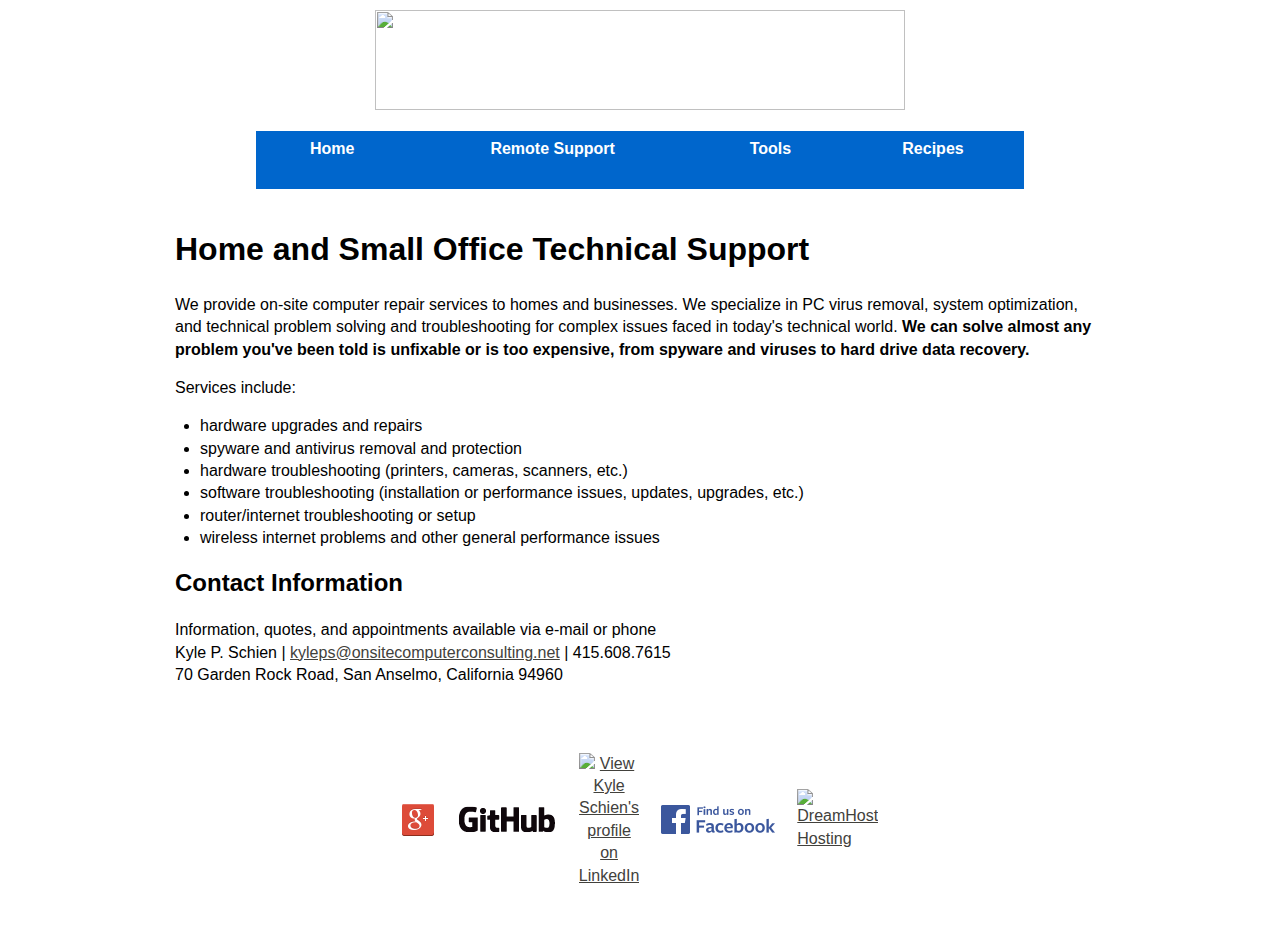
==== index.html @ f0ce34df "updated website" ====
<!DOCTYPE html PUBLIC "-//W3C//DTD XHTML 1.0 Transitional//EN" "http://www.w3.org/TR/xhtml1/DTD/xhtml1-transitional.dtd">
<html xmlns="http://www.w3.org/1999/xhtml">
<head>
<meta http-equiv="Content-Type" content="text/html; charset=utf-8" />
<!-- TemplateBeginEditable name="doctitle" -->
<title>on-site computer consulting | oscc.biz</title>
<!-- TemplateEndEditable -->
<!-- TemplateBeginEditable name="head" -->
<!-- TemplateEndEditable -->
<link href="style.css" rel="stylesheet" type="text/css" />
<style type="text/css">
body {
	background-color: #FFF;
}
</style>
</head>

<body>

<div class="container">
  <div class="content">
  <div class="header">
  <div align="center">
    <h1><img src="logo.jpg" width="530" height="100" align="middle" /></h1>
    <table width="80%" border="0" align="center" cellpadding="5" bgcolor="#0066cc" >
      <tr>
        <td bgcolor="#0066cc"><div align="center">
          <h4><strong>Home</strong></h4>
        </div></td>
        <td bgcolor="#0066cc"><div align="center">
          <h4><strong>Remote Support</strong></h4>
        </div></td>
        <td bgcolor="#0066cc"><div align="center">
          <h4><strong>Tools</strong></h4>
        </div></td>
        <td bgcolor="#0066cc"><div align="center">
          <h4><strong>Recipes</strong></h4>
        </div></td>
      </tr>
    </table>
    </div>
    </div>
    <p>&nbsp;</p>
    <h1>    Home and Small Office Technical Support</h1>
<p>We provide on-site computer repair services to homes and businesses.  We specialize in PC virus removal, system optimization, and technical problem solving and troubleshooting for complex issues faced in today's technical world.  <strong>We can solve almost any problem you've been told is unfixable or is too expensive, from spyware and viruses to hard drive data recovery.</strong></p>
	<p>Services include:
    <ul><li>hardware upgrades and repairs</li>
    <li>spyware and antivirus removal and protection</li>
    <li>hardware troubleshooting (printers, cameras, scanners, etc.)</li>
    <li>software troubleshooting (installation or performance issues, updates, upgrades, etc.)</li>
    <li>router/internet troubleshooting or setup</li>
    <li>wireless internet problems and other general performance issues</li></ul></p>
	<p></p>
    <h2>Contact Information</h2>
<p>Information, quotes, and appointments available via e-mail or phone<br/>Kyle P. Schien | <a href="mailto:kyleps@onsitecomputerconsulting.net">kyleps@onsitecomputerconsulting.net</a> | 415.608.7615<br/>
70 Garden Rock Road, San Anselmo, California  94960</p>
<p>&nbsp;</p>
<div align="center">
  <table width="374" border="0" cellpadding="10">
    <tr>
      <td><div align="center"><img src="googleplus_logo.png" width="32" height="32" alt="Google Plus" longdesc="http://plus.google.com/115142100571174499447" /></div></td>
      <td><div align="center"><img src="github_logo.png" width="101" height="33" alt="GitHub logo" longdesc="http://github.com/chopsuei3" /></div></td>
      <td><div align="center"><a href="http://www.linkedin.com/pub/kyle-schien/5/997/868"><img src="http://www.linkedin.com/img/webpromo/btn_viewmy_160x33.png" width="160" height="33" border="0" alt="View Kyle Schien's profile on LinkedIn" /></a></div></td>
      <td><div align="center"><img src="facebook_logo.png" width="114" height="29" alt="Facebook logo" longdesc="http://www.facebook.com/chopsuei3" /></div></td>
      <td><a href="http://www.dreamhost.com/r.cgi?658910"><img src="dreamhost.gif" width="125" height"31" alt="DreamHost Hosting" /></a></td>
      </tr>
  </table>
</div>
<p align="center">&nbsp;</p>

<!-- end .content --></div>
  <!-- end .container --></div>
</body>
</html>
---- style.css ----
@charset "utf-8";
body {
	font: 100%/1.4 Verdana, Arial, Helvetica, sans-serif;
	background: #42413C;
	margin: 0;
	padding: 0;
	color: #000;
}

/* ~~ Element/tag selectors ~~ */
ul, ol, dl { /* Due to variations between browsers, it's best practices to zero padding and margin on lists. For consistency, you can either specify the amounts you want here, or on the list items (LI, DT, DD) they contain. Remember that what you do here will cascade to the .nav list unless you write a more specific selector. */
	padding: 20;
	margin: 0;
}
h1, h2, h3, h4, h5, h6, p {
	margin-top: 0;	 /* removing the top margin gets around an issue where margins can escape from their containing div. The remaining bottom margin will hold it away from any elements that follow. */
	padding-right: 15px;
	padding-left: 15px; /* adding the padding to the sides of the elements within the divs, instead of the divs themselves, gets rid of any box model math. A nested div with side padding can also be used as an alternate method. */
}
a img { /* this selector removes the default blue border displayed in some browsers around an image when it is surrounded by a link */
	border: none;
}
/* ~~ Styling for your site's links must remain in this order - including the group of selectors that create the hover effect. ~~ */
a:link {
	color: #42413C;
	text-decoration: underline; /* unless you style your links to look extremely unique, it's best to provide underlines for quick visual identification */
}
a:visited {
	color: #6E6C64;
	text-decoration: underline;
}
a:hover, a:active, a:focus { /* this group of selectors will give a keyboard navigator the same hover experience as the person using a mouse. */
	text-decoration: none;
}

/* ~~ this fixed width container surrounds all other elements ~~ */
.container {
	width: 960px;
	background: #FFF;
	margin: 0 auto; /* the auto value on the sides, coupled with the width, centers the layout */
}

/* ~~ This is the layout information. ~~ 

1) Padding is only placed on the top and/or bottom of the div. The elements within this div have padding on their sides. This saves you from any "box model math". Keep in mind, if you add any side padding or border to the div itself, it will be added to the width you define to create the *total* width. You may also choose to remove the padding on the element in the div and place a second div within it with no width and the padding necessary for your design.

*/
.content {
	padding: 10px 0;
}

/* ~~ miscellaneous float/clear classes ~~ */
.fltrt {  /* this class can be used to float an element right in your page. The floated element must precede the element it should be next to on the page. */
	float: right;
	margin-left: 8px;
}
.fltlft { /* this class can be used to float an element left in your page. The floated element must precede the element it should be next to on the page. */
	float: left;
	margin-right: 8px;
}
.clearfloat { /* this class can be placed on a <br /> or empty div as the final element following the last floated div (within the #container) if the overflow:hidden on the .container is removed */
	clear:both;
	height:0;
	font-size: 1px;
	line-height: 0px;
}

.header {
	color:#FFFFFF;
}
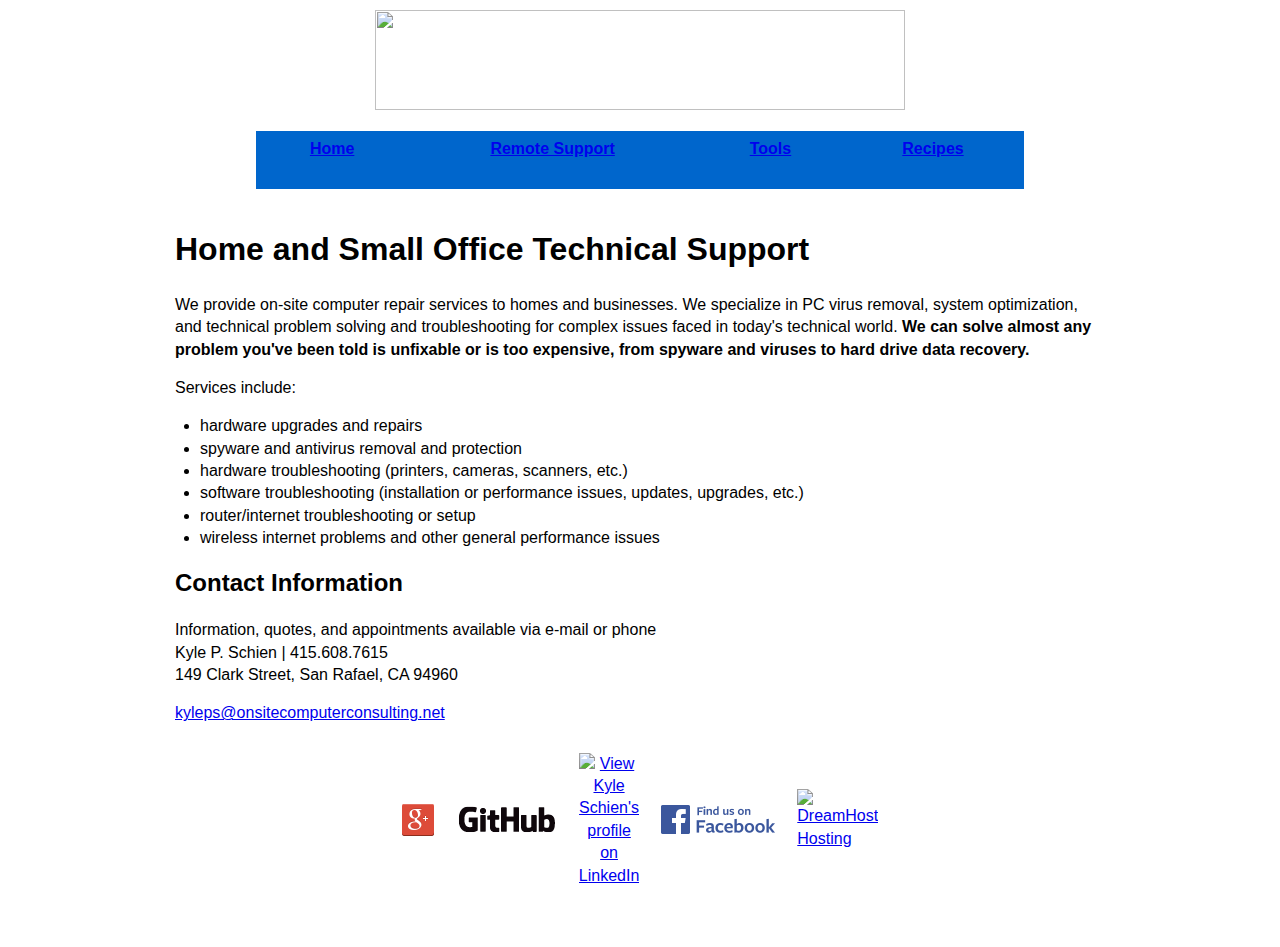
==== commit d3f1760a: "updated page, needs css header e-mail fix" ====
--- a/index.html
+++ b/index.html
@@ -1,5 +1,39 @@
 <!DOCTYPE html PUBLIC "-//W3C//DTD XHTML 1.0 Transitional//EN" "http://www.w3.org/TR/xhtml1/DTD/xhtml1-transitional.dtd">
 <html xmlns="http://www.w3.org/1999/xhtml">
+
+<?
+
+
+// Replace the variable values below
+// with your specific database information.
+$host = "finder.onsitecomputerconsulting.net";
+$user = "chopsuei3";
+$pass = "jTRV9k";
+$db   = "finder_oscc";
+
+// This part sets up the connection to the 
+// database (so you don't need to reopen the connection
+// again on the same page).
+$ms = mysql_pconnect($host, $user, $pass);
+if ( !$ms )
+        {
+        echo "error connecting to database.\n";
+        }
+
+// Then you need to make sure the database you want
+// is selected.
+mysql_select_db($db);
+
+$userip = getenv(REMOTE_ADDR);
+
+echo $userip;
+
+$visitor_insert = "INSERT INTO visitors (visitor_ip) values ('INET_ATON('$userip')')";
+
+$run = mysql_query($visitor_insert);
+
+?>
+
 <head>
 <meta http-equiv="Content-Type" content="text/html; charset=utf-8" />
 <!-- TemplateBeginEditable name="doctitle" -->
@@ -24,24 +58,24 @@
     <h1><img src="logo.jpg" width="530" height="100" align="middle" /></h1>
     <table width="80%" border="0" align="center" cellpadding="5" bgcolor="#0066cc" >
       <tr>
-        <td bgcolor="#0066cc"><div align="center">
-          <h4><strong>Home</strong></h4>
+        <td valign="middle" bgcolor="#0066cc"><div align="center">
+          <h4><a href="index.html"><strong>Home</strong></a></h4>
         </div></td>
-        <td bgcolor="#0066cc"><div align="center">
-          <h4><strong>Remote Support</strong></h4>
+        <td valign="middle" bgcolor="#0066cc"><div align="center">
+          <h4><a href="index.html"><strong>Remote Support</strong></a></h4>
         </div></td>
-        <td bgcolor="#0066cc"><div align="center">
-          <h4><strong>Tools</strong></h4>
+        <td valign="middle" bgcolor="#0066cc"><div align="center">
+          <h4><a href="index.html"><strong>Tools</strong></a></h4>
         </div></td>
-        <td bgcolor="#0066cc"><div align="center">
-          <h4><strong>Recipes</strong></h4>
+        <td valign="middle" bgcolor="#0066cc"><div align="center">
+          <h4><a href="recipes.html"><strong>Recipes</strong></a></h4>
         </div></td>
       </tr>
     </table>
     </div>
     </div>
     <p>&nbsp;</p>
-    <h1>    Home and Small Office Technical Support</h1>
+    <h1>Home and Small Office Technical Support</h1>
 <p>We provide on-site computer repair services to homes and businesses.  We specialize in PC virus removal, system optimization, and technical problem solving and troubleshooting for complex issues faced in today's technical world.  <strong>We can solve almost any problem you've been told is unfixable or is too expensive, from spyware and viruses to hard drive data recovery.</strong></p>
 	<p>Services include:
     <ul><li>hardware upgrades and repairs</li>
@@ -52,16 +86,17 @@
     <li>wireless internet problems and other general performance issues</li></ul></p>
 	<p></p>
     <h2>Contact Information</h2>
-<p>Information, quotes, and appointments available via e-mail or phone<br/>Kyle P. Schien | <a href="mailto:kyleps@onsitecomputerconsulting.net">kyleps@onsitecomputerconsulting.net</a> | 415.608.7615<br/>
-70 Garden Rock Road, San Anselmo, California  94960</p>
-<p>&nbsp;</p>
+<p>Information, quotes, and appointments available via e-mail or phone<br/>Kyle P. Schien | 415.608.7615<br/> 
+149 Clark Street, San Rafael, CA  94960
+</p>
+<p><a href="mailto:kyleps@onsitecomputerconsulting.net">kyleps@onsitecomputerconsulting.net</a></p>
 <div align="center">
   <table width="374" border="0" cellpadding="10">
     <tr>
-      <td><div align="center"><img src="googleplus_logo.png" width="32" height="32" alt="Google Plus" longdesc="http://plus.google.com/115142100571174499447" /></div></td>
-      <td><div align="center"><img src="github_logo.png" width="101" height="33" alt="GitHub logo" longdesc="http://github.com/chopsuei3" /></div></td>
+      <td><div align="center"><a href="http://plus.google.com/115142100571174499447"><img src="googleplus_logo.png" width="32" height="32" alt="Google Plus" /></a></div></td>
+      <td><a href="http://github.com/chopsuei3"><div align="center"><img src="github_logo.png" width="101" height="33" alt="GitHub logo" /></div></td>
       <td><div align="center"><a href="http://www.linkedin.com/pub/kyle-schien/5/997/868"><img src="http://www.linkedin.com/img/webpromo/btn_viewmy_160x33.png" width="160" height="33" border="0" alt="View Kyle Schien's profile on LinkedIn" /></a></div></td>
-      <td><div align="center"><img src="facebook_logo.png" width="114" height="29" alt="Facebook logo" longdesc="http://www.facebook.com/chopsuei3" /></div></td>
+      <td><div align="center"><a href="http://www.facebook.com/chopsuei3"><img src="facebook_logo.png" width="114" height="29" alt="Facebook logo" /></a></div></td>
       <td><a href="http://www.dreamhost.com/r.cgi?658910"><img src="dreamhost.gif" width="125" height"31" alt="DreamHost Hosting" /></a></td>
       </tr>
   </table>
--- a/style.css
+++ b/style.css
@@ -22,15 +22,23 @@
 }
 /* ~~ Styling for your site's links must remain in this order - including the group of selectors that create the hover effect. ~~ */
 a:link {
-	color: #42413C;
+	/*color: #42413C;
 	text-decoration: underline; /* unless you style your links to look extremely unique, it's best to provide underlines for quick visual identification */
+	display: block; 
+	width: 100%
 }
 a:visited {
-	color: #6E6C64;
+/*	color: #6E6C64;
 	text-decoration: underline;
+*/
+display: block; 
+width: 100%
 }
 a:hover, a:active, a:focus { /* this group of selectors will give a keyboard navigator the same hover experience as the person using a mouse. */
-	text-decoration: none;
+/*	text-decoration: none;
+*/
+display: block; 
+width: 100%
 }
 
 /* ~~ this fixed width container surrounds all other elements ~~ */
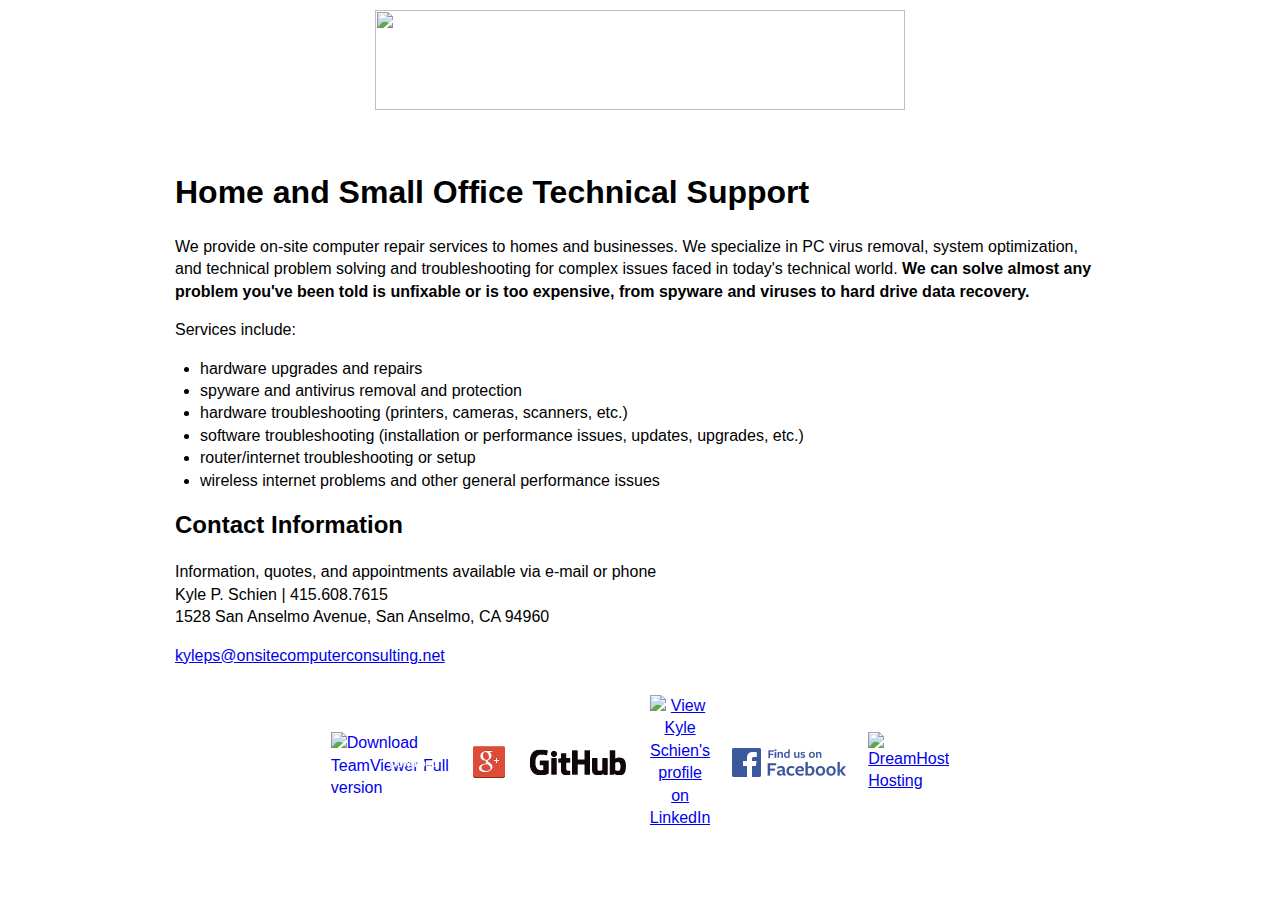
==== commit 3afcbddd: "updated web site, removed header, changed address" ====
--- a/index.html
+++ b/index.html
@@ -55,8 +55,10 @@
   <div class="content">
   <div class="header">
   <div align="center">
-    <h1><img src="logo.jpg" width="530" height="100" align="middle" /></h1>
-    <table width="80%" border="0" align="center" cellpadding="5" bgcolor="#0066cc" >
+
+  <h1><img src="logo.jpg" width="530" height="100" align="middle" /></h1>
+<!--
+  <table width="80%" border="0" align="center" cellpadding="5" bgcolor="#0066cc" >
       <tr>
         <td valign="middle" bgcolor="#0066cc"><div align="center">
           <h4><a href="index.html"><strong>Home</strong></a></h4>
@@ -71,7 +73,7 @@
           <h4><a href="recipes.html"><strong>Recipes</strong></a></h4>
         </div></td>
       </tr>
-    </table>
+    </table>-->
     </div>
     </div>
     <p>&nbsp;</p>
@@ -87,12 +89,21 @@
 	<p></p>
     <h2>Contact Information</h2>
 <p>Information, quotes, and appointments available via e-mail or phone<br/>Kyle P. Schien | 415.608.7615<br/> 
-149 Clark Street, San Rafael, CA  94960
+1528 San Anselmo Avenue, San Anselmo, CA  94960
 </p>
 <p><a href="mailto:kyleps@onsitecomputerconsulting.net">kyleps@onsitecomputerconsulting.net</a></p>
 <div align="center">
   <table width="374" border="0" cellpadding="10">
     <tr>
+	  <td><!-- TeamViewer Logo (generated at http://www.teamviewer.com) -->
+<div style="position:relative; width:120px; height:60px;">
+  <a href="http://www.teamviewer.com/link/?url=842558&id=162089282" style="text-decoration:none;">
+    <img src="http://www.teamviewer.com/link/?url=979936&id=162089282" alt="Download TeamViewer Full version" title="Download TeamViewer Full version" border="0" width="120" height="60" />
+    <span style="position:absolute; top:25.5px; left:50px; display:block; cursor:pointer; color:White; font-family:Arial; font-size:10px; line-height:1.2em; font-weight:bold; text-align:center; width:65px;">
+      Download TeamViewer
+    </span>
+  </a>
+</div></td>
       <td><div align="center"><a href="http://plus.google.com/115142100571174499447"><img src="googleplus_logo.png" width="32" height="32" alt="Google Plus" /></a></div></td>
       <td><a href="http://github.com/chopsuei3"><div align="center"><img src="github_logo.png" width="101" height="33" alt="GitHub logo" /></div></td>
       <td><div align="center"><a href="http://www.linkedin.com/pub/kyle-schien/5/997/868"><img src="http://www.linkedin.com/img/webpromo/btn_viewmy_160x33.png" width="160" height="33" border="0" alt="View Kyle Schien's profile on LinkedIn" /></a></div></td>
